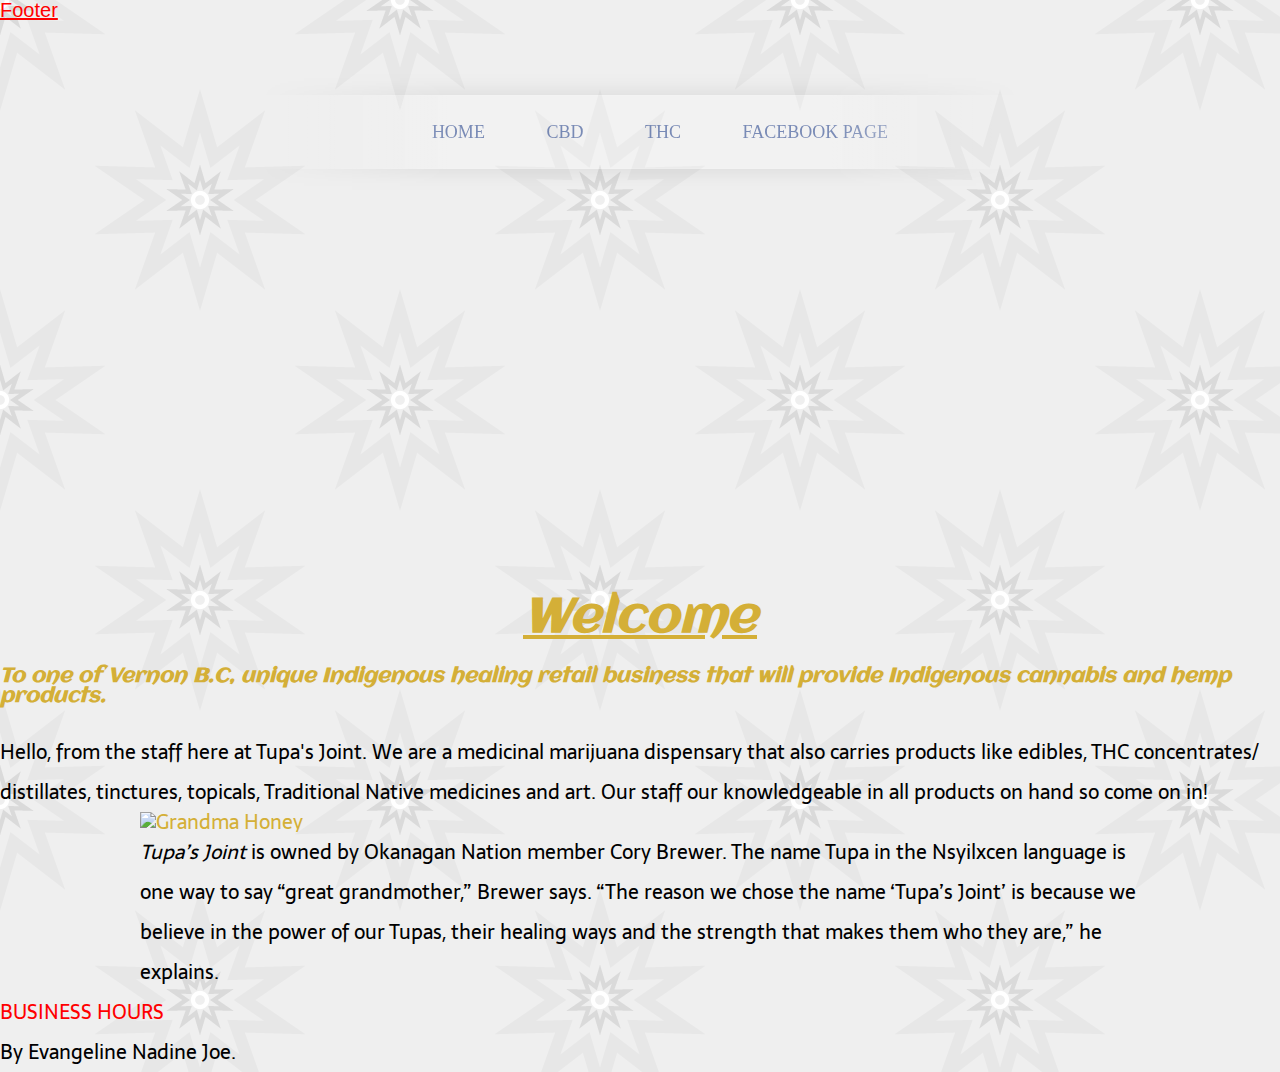
==== index.html @ 666f801e "Update index.html" ====
<!DOCTYPE html>
<html lang="en">

<head>
  <title>Tupa's Joint</title>
  <meta charset="utf-8">
  <link rel="stylesheet" href="style.css"
  <link rel="preconnect" href="https://fonts.gstatic.com">
  <link href="https://fonts.googleapis.com/css2?family=Aclonica&display=swap" rel="stylesheet">
  <link rel="preconnect" href="https://fonts.gstatic.com">
  <link href="https://fonts.googleapis.com/css2?family=Sarala&display=swap" rel="stylesheet">
<a href="#footer">Footer</a>

<body bgcolor="purple">
  <!-- hello and good morning. It is Nov. 25 2020 -->

  <!-- <section>
    <img src="images/tupas-logo.jpg" alt="Tupa's Joint Logo" />
  </section> -->
  <!-- Start or menu -->
  <nav>
    <ul>
    <li>
    <a href="index.html">Home</a>
    </li>
    <li>
    <a href="CBD.html">CBD</a>
    </li>
    <li>
    <a href="THC.html">THC</a>
    </li>
    <li>
    <a href="https://www.facebook.com/tupasjoint">Facebook Page</a>
    </li>
    </ul>
  </nav>
  <!-- end to menu -->

<div class="banner"></div>

<header>
  <h1 class="title"><strong>Welcome</strong></h1>
  <h2>To one of Vernon B.C, unique Indigenous healing retail business that will provide Indigenous cannabis and hemp products.</h2>

  <section>
    <p>Hello, from the staff here at Tupa's Joint. We are a medicinal marijuana dispensary that also carries products like edibles, THC concentrates/     distillates, tinctures, topicals, Traditional Native medicines and art. Our staff our knowledgeable in all products on hand so come on in!</p>
  </section>
</header>

<div class="container">
  <section>
    <img src="images/tupas-great-grandmother.jpg" alt="Grandma Honey" width="250" height="250"
  </section>
  <p><em>Tupa’s Joint</em> is owned by Okanagan Nation member Cory Brewer. The name Tupa in the Nsyilxcen language is one way to say “great grandmother,” Brewer says. “The reason we chose the name ‘Tupa’s Joint’ is because we believe in the power of our Tupas, their healing ways and the strength that makes them who they are,” he explains.</p>
  <section>
</div>

  <section>
    <p><a href="images/tupas-time.jpg" target="_blank">BUSINESS HOURS</a></p>
  </section>

<footer id="footer">
  <p> By Evangeline Nadine Joe.</p>
</footer>

</body>
</html>
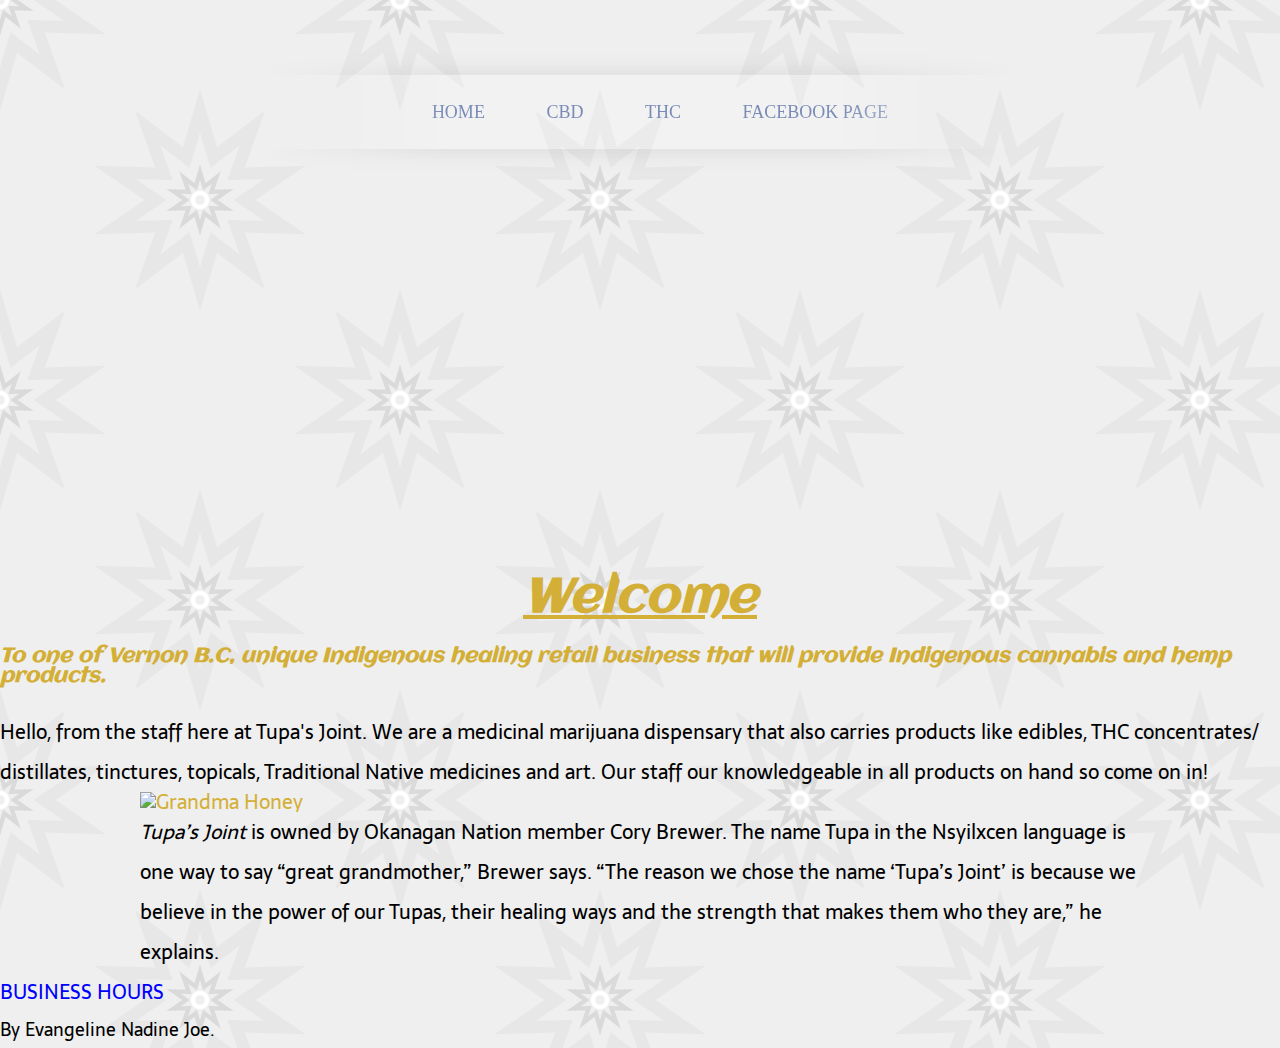
==== commit 0ac8fa2e: "Update index.html" ====
--- a/index.html
+++ b/index.html
@@ -9,7 +9,6 @@
   <link href="https://fonts.googleapis.com/css2?family=Aclonica&display=swap" rel="stylesheet">
   <link rel="preconnect" href="https://fonts.gstatic.com">
   <link href="https://fonts.googleapis.com/css2?family=Sarala&display=swap" rel="stylesheet">
-<a href="#footer">Footer</a>
 
 <body bgcolor="purple">
   <!-- hello and good morning. It is Nov. 25 2020 -->
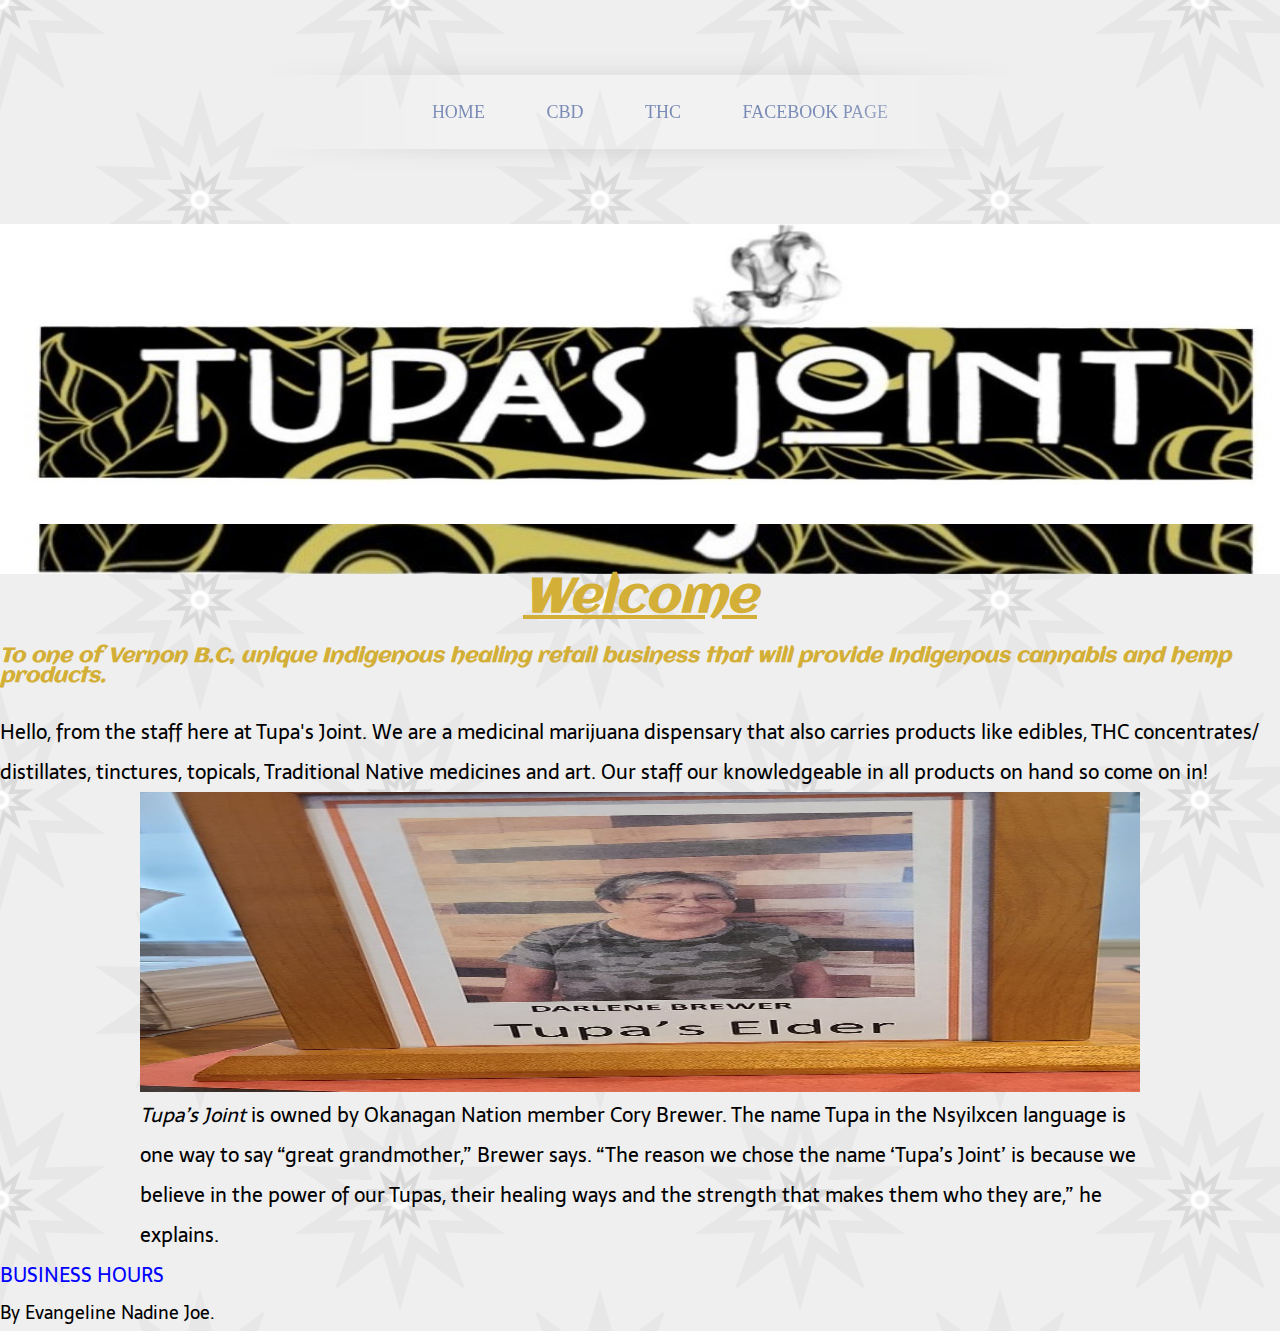
==== commit b19b99fd: "Update index.html" ====
--- a/index.html
+++ b/index.html
@@ -35,7 +35,9 @@
   </nav>
   <!-- end to menu -->
 
-<div class="banner"></div>
+<div class="banner">
+  <img src="images/tupas-joint.jpg" />
+</div>
 
 <header>
   <h1 class="title"><strong>Welcome</strong></h1>
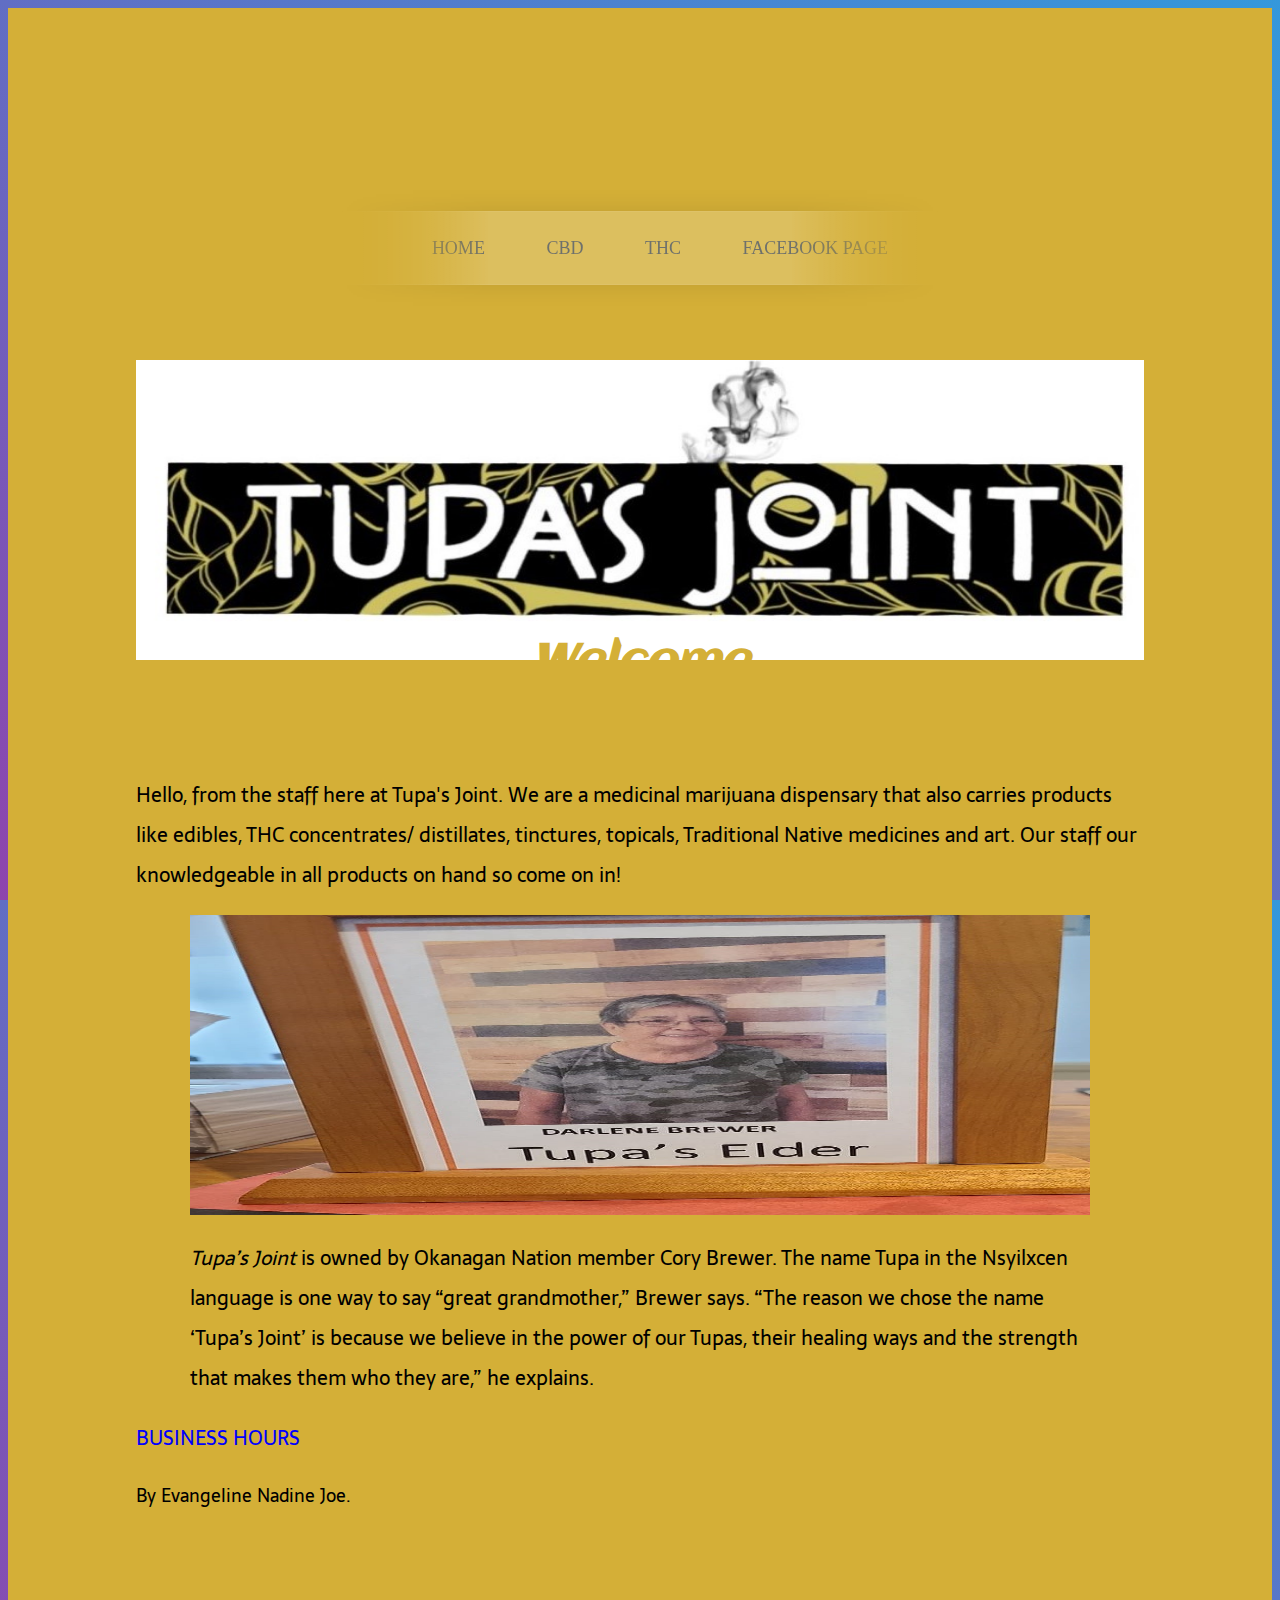
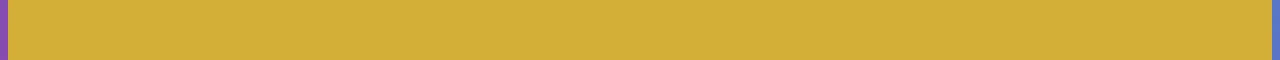
==== commit eb99a8d3: "Update index.html" ====
--- a/index.html
+++ b/index.html
@@ -10,7 +10,7 @@
   <link rel="preconnect" href="https://fonts.gstatic.com">
   <link href="https://fonts.googleapis.com/css2?family=Sarala&display=swap" rel="stylesheet">
 
-<body bgcolor="purple">
+<!-- <body bgcolor="purple"> -->
   <!-- hello and good morning. It is Nov. 25 2020 -->
 
   <!-- <section>
@@ -50,7 +50,7 @@
 
 <div class="container">
   <section>
-    <img src="images/tupas-great-grandmother.jpg" alt="Grandma Honey" width="250" height="250"
+    <img src="images/tupas-great-grandmother.jpg" alt="Grandma Honey" />
   </section>
   <p><em>Tupa’s Joint</em> is owned by Okanagan Nation member Cory Brewer. The name Tupa in the Nsyilxcen language is one way to say “great grandmother,” Brewer says. “The reason we chose the name ‘Tupa’s Joint’ is because we believe in the power of our Tupas, their healing ways and the strength that makes them who they are,” he explains.</p>
   <section>
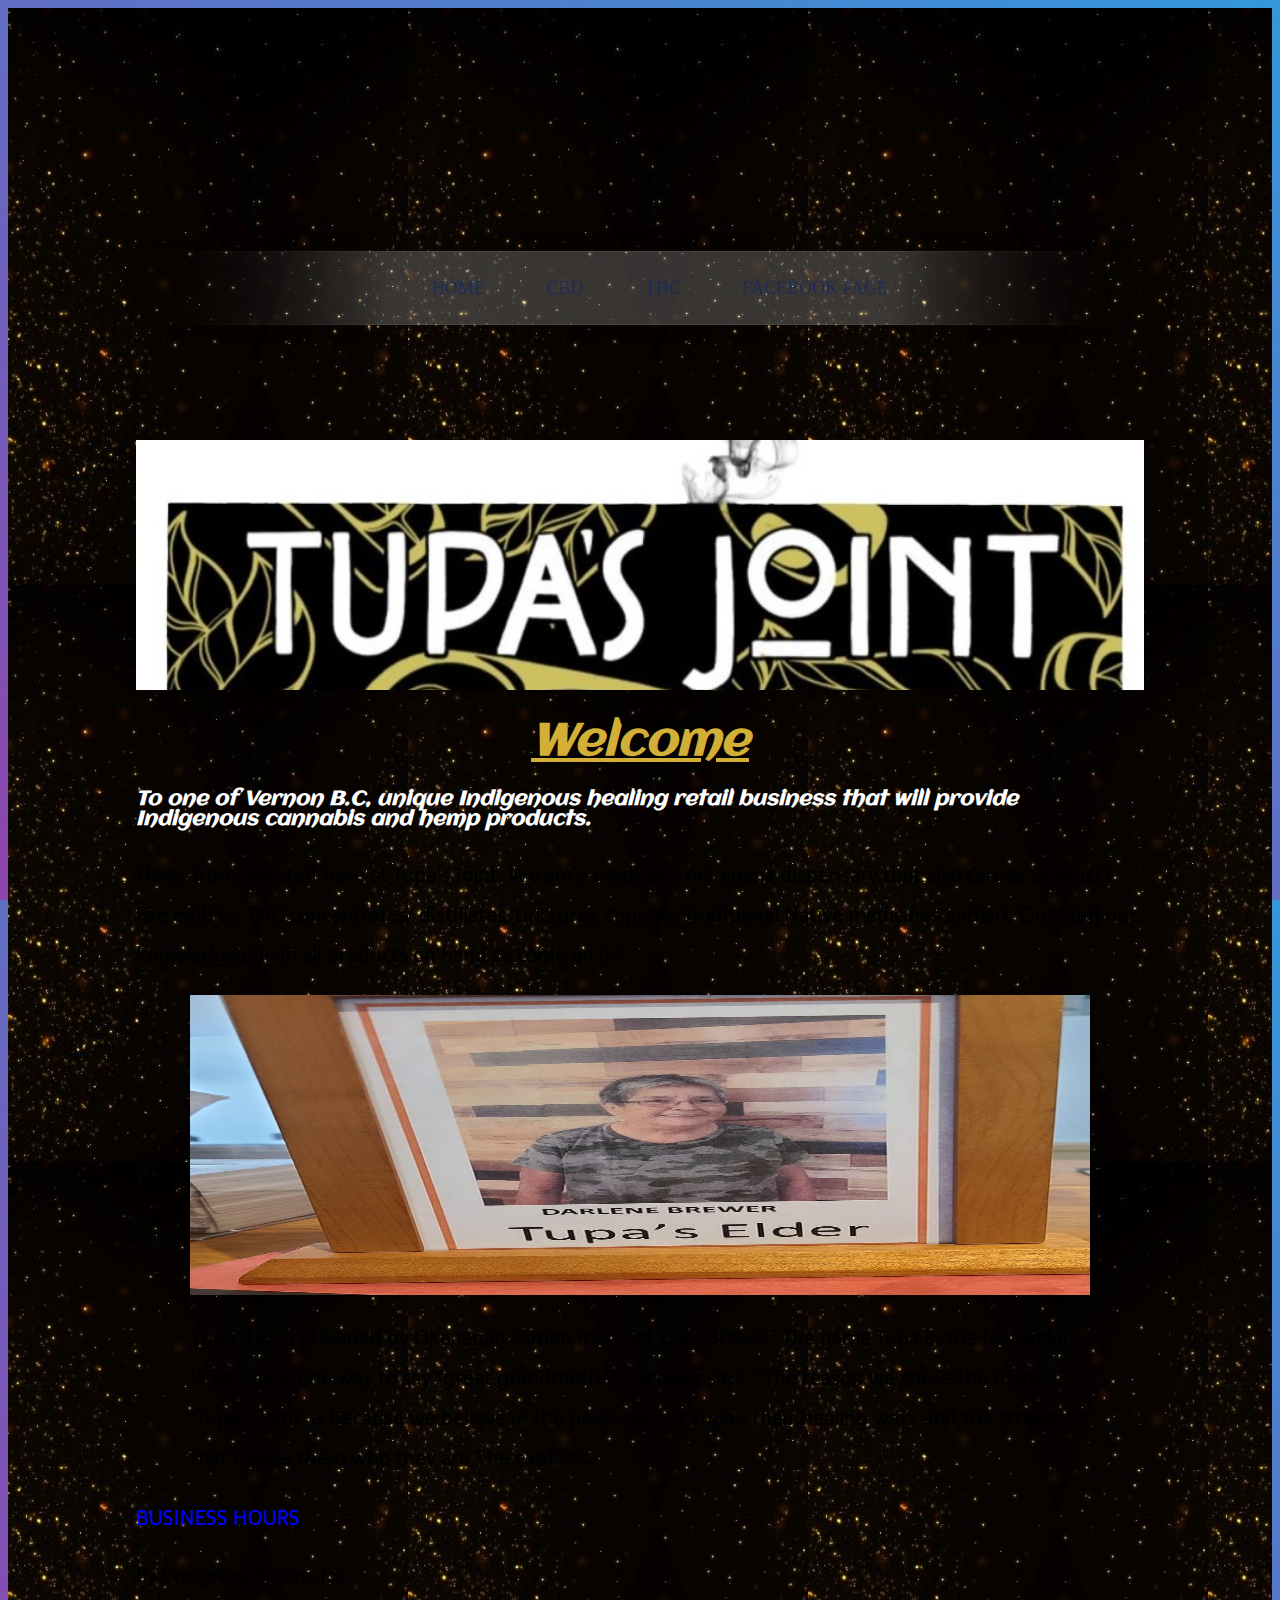
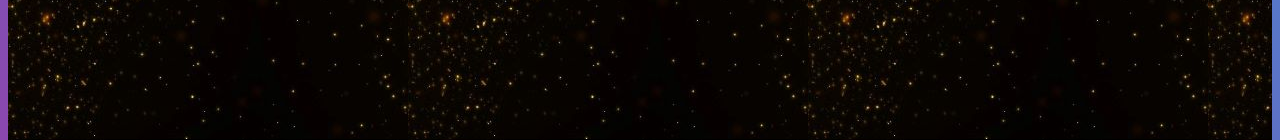
==== commit 3cdd70d0: "Update index.html" ====
--- a/index.html
+++ b/index.html
@@ -36,7 +36,6 @@
   <!-- end to menu -->
 
 <div class="banner">
-  <img src="images/tupas-joint.jpg" />
 </div>
 
 <header>
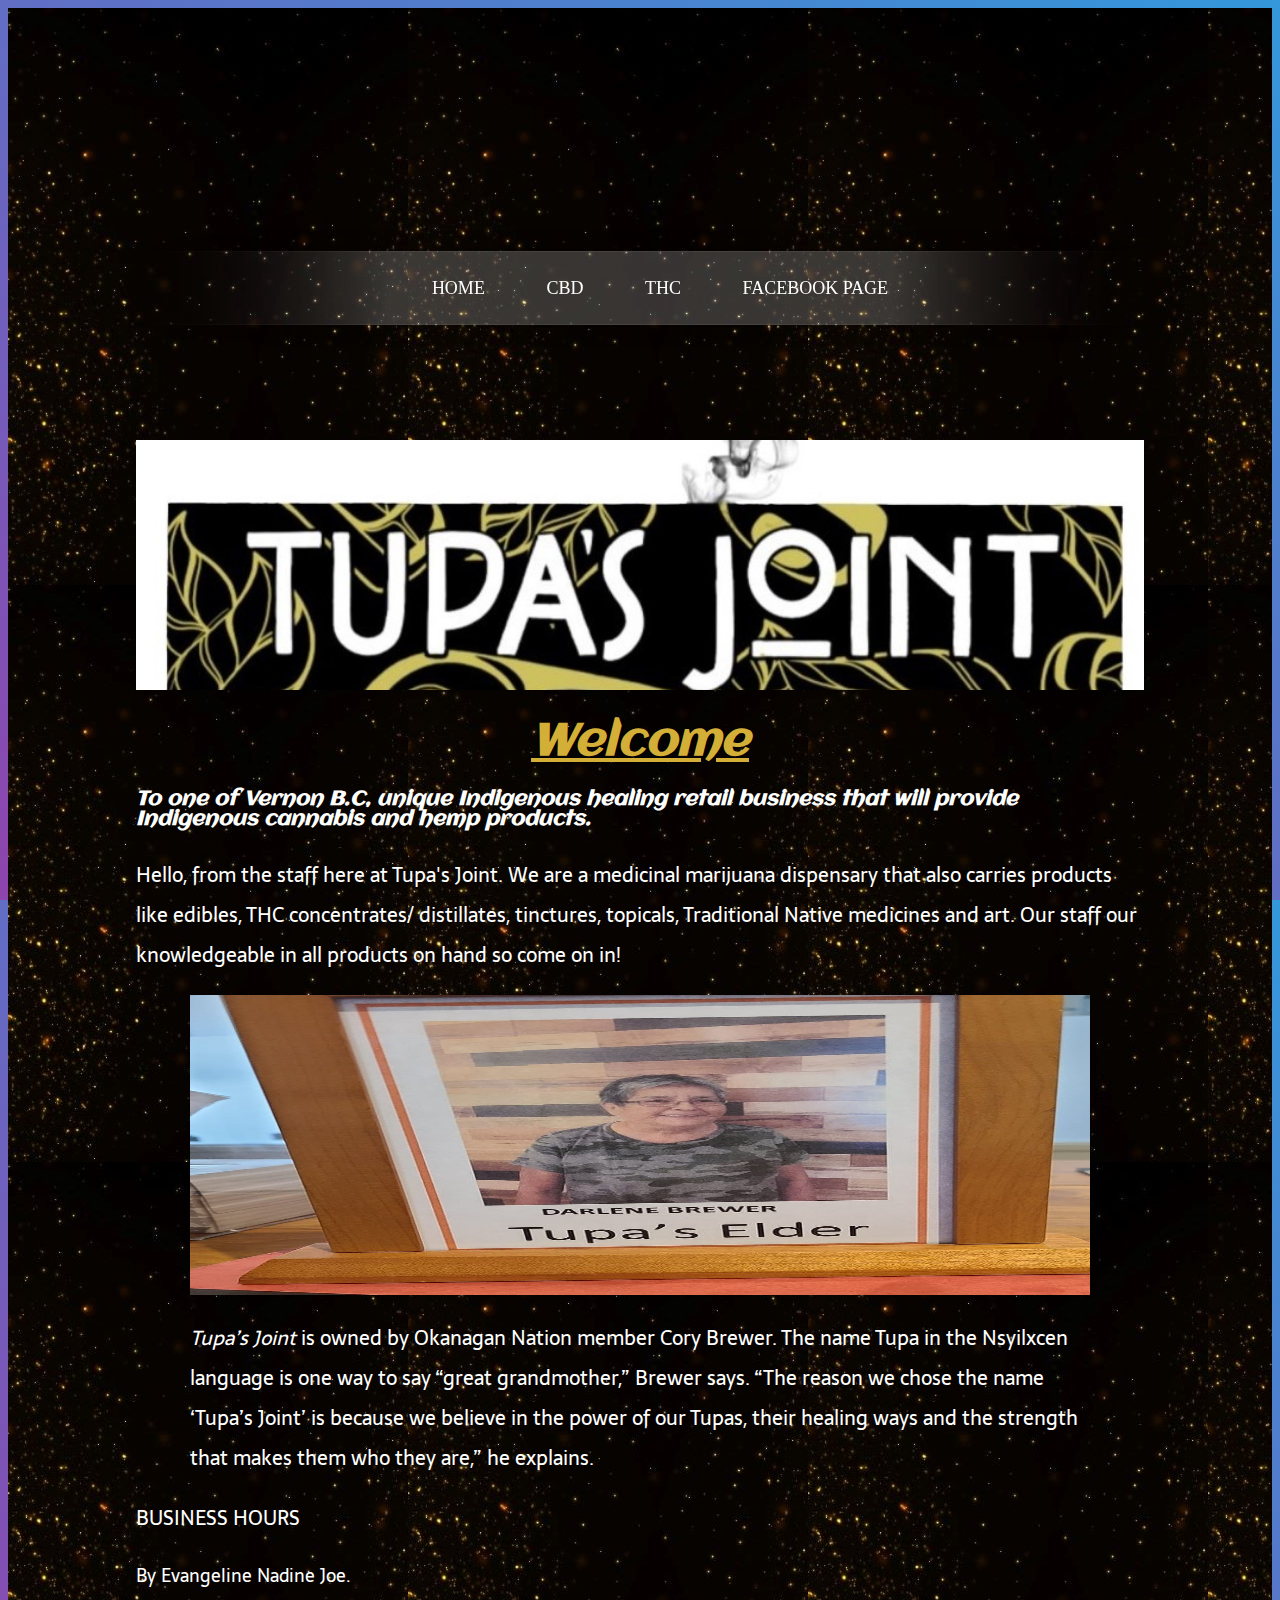
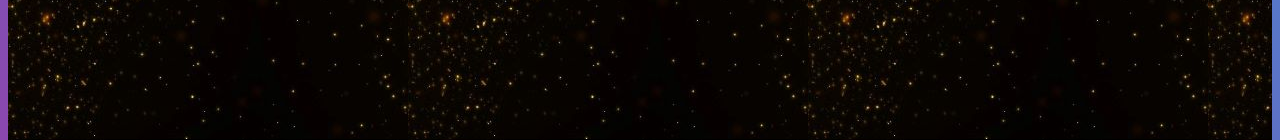
==== commit c8523197: "Update index.html" ====
--- a/index.html
+++ b/index.html
@@ -10,12 +10,8 @@
   <link rel="preconnect" href="https://fonts.gstatic.com">
   <link href="https://fonts.googleapis.com/css2?family=Sarala&display=swap" rel="stylesheet">
 
-<!-- <body bgcolor="purple"> -->
   <!-- hello and good morning. It is Nov. 25 2020 -->
 
-  <!-- <section>
-    <img src="images/tupas-logo.jpg" alt="Tupa's Joint Logo" />
-  </section> -->
   <!-- Start or menu -->
   <nav>
     <ul>
